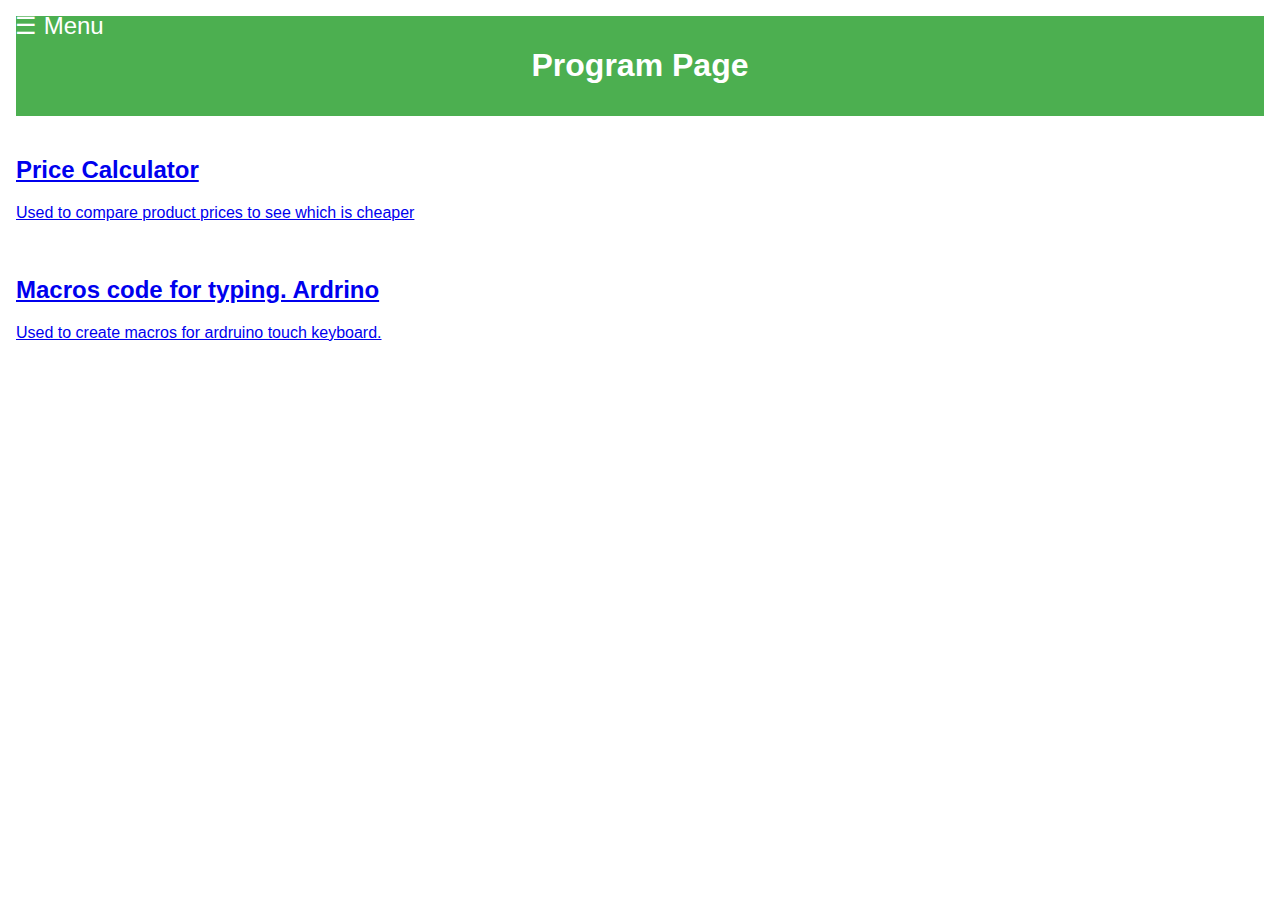
==== program.html @ fe535e84 "Update program.html" ====
<!DOCTYPE html>
<html lang="en">
<head>
    <meta charset="UTF-8">
    <meta name="viewport" content="width=device-width, initial-scale=1.0">
    <title>Program Page</title>
    <link rel="stylesheet" href="styles.css">
</head>
<body>
    <div class="sidebar" id="sidebar">
        <a href="javascript:void(0)" class="closebtn" onclick="toggleSidebar()">×</a>
        <a href="index.html#home">Home</a>
        <a href="index.html#services">Services</a>
        <a href="index.html#about">About</a>
        <a href="index.html#contact">Contact</a>
    </div>

    <div class="main-content">
        <header>
            <span class="menu-icon" onclick="toggleSidebar()">☰ Menu</span>
            <h1>Program Page</h1>
        </header>

        <section id="program-content">
            <a href="pricecomparisonapp/pricecomparisonapp.html"><h2>Price Calculator</h2>
            <p>Used to compare product prices to see which is cheaper</p><a>
            <br>
	    <a href="typingrecorderfortouchdeck/typingrecorderfortouchdeck.html"><h2>Macros code for typing. Ardrino</h2>
            <p>Used to create macros for ardruino touch keyboard.</p><a>

	</section>
    </div>

    <script src="script.js"></script>
</body>
</html>
---- styles.css ----
/* General Styling */
body {
    margin: 0;
    font-family: Arial, sans-serif;
}

/* Sidebar Styling */
.sidebar {
    height: 100%;
    width: 250px;
    position: fixed;
    top: 0;
    left: 0;
    background-color: #111;
    padding-top: 20px;
    transition: 0.3s;
    transform: translateX(-100%);
}

.sidebar a {
    padding: 10px 15px;
    text-decoration: none;
    font-size: 18px;
    color: #ddd;
    display: block;
    transition: 0.3s;
}

.sidebar a:hover {
    background-color: #575757;
}

/* Close Button */
.closebtn {
    position: absolute;
    top: 10px;
    right: 25px;
    font-size: 30px;
    margin-left: 50px;
    color: #fff;
}

/* Main Content Styling */
.main-content {
    margin-left: 0;
    padding: 16px;
    transition: margin-left 0.3s;
}

header {
    background-color: #4CAF50;
    color: white;
    padding: 10px;
    text-align: center;
}

.menu-icon {
    font-size: 24px;
    cursor: pointer;
    color: white;
    position: absolute;
    left: 15px;
    top: 12px;
}

/* Sections */
section {
    padding: 20px 0;
}

/* Show sidebar when active */
.sidebar.active {
    transform: translateX(0);
}

.main-content.active {
    margin-left: 250px;
}
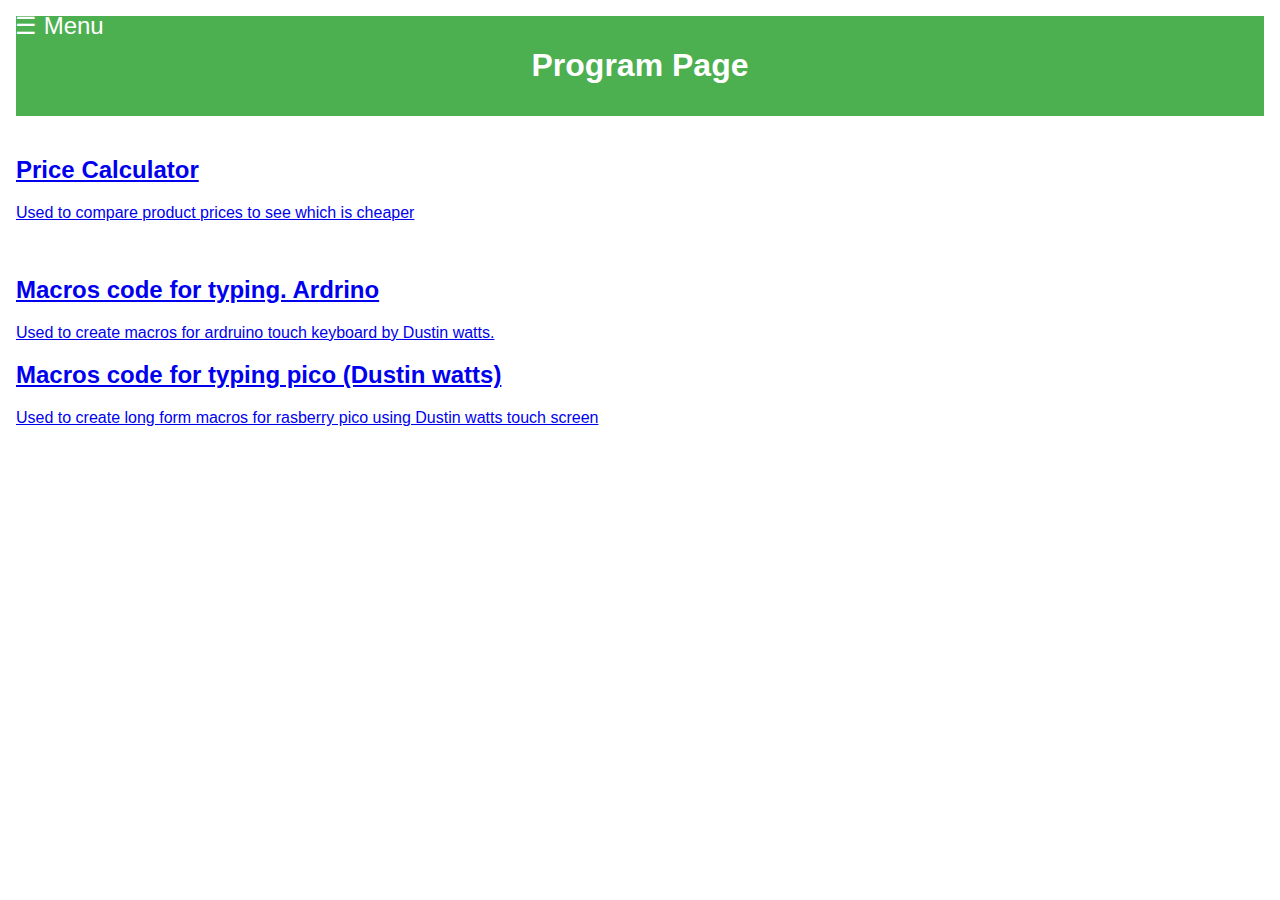
==== commit ae7c7bfa: "Update program.html" ====
--- a/program.html
+++ b/program.html
@@ -26,7 +26,9 @@
             <p>Used to compare product prices to see which is cheaper</p><a>
             <br>
 	    <a href="typingrecorderfortouchdeck/typingrecorderfortouchdeck.html"><h2>Macros code for typing. Ardrino</h2>
-            <p>Used to create macros for ardruino touch keyboard.</p><a>
+            <p>Used to create macros for ardruino touch keyboard by Dustin watts.</p><a>
+	    <a href="typingrecorderforpico/typingrecorderforpico.html"><h2>Macros code for typing pico (Dustin watts)</h2>
+	    <p>Used to create long form macros for rasberry pico using Dustin watts touch screen
 
 	</section>
     </div>
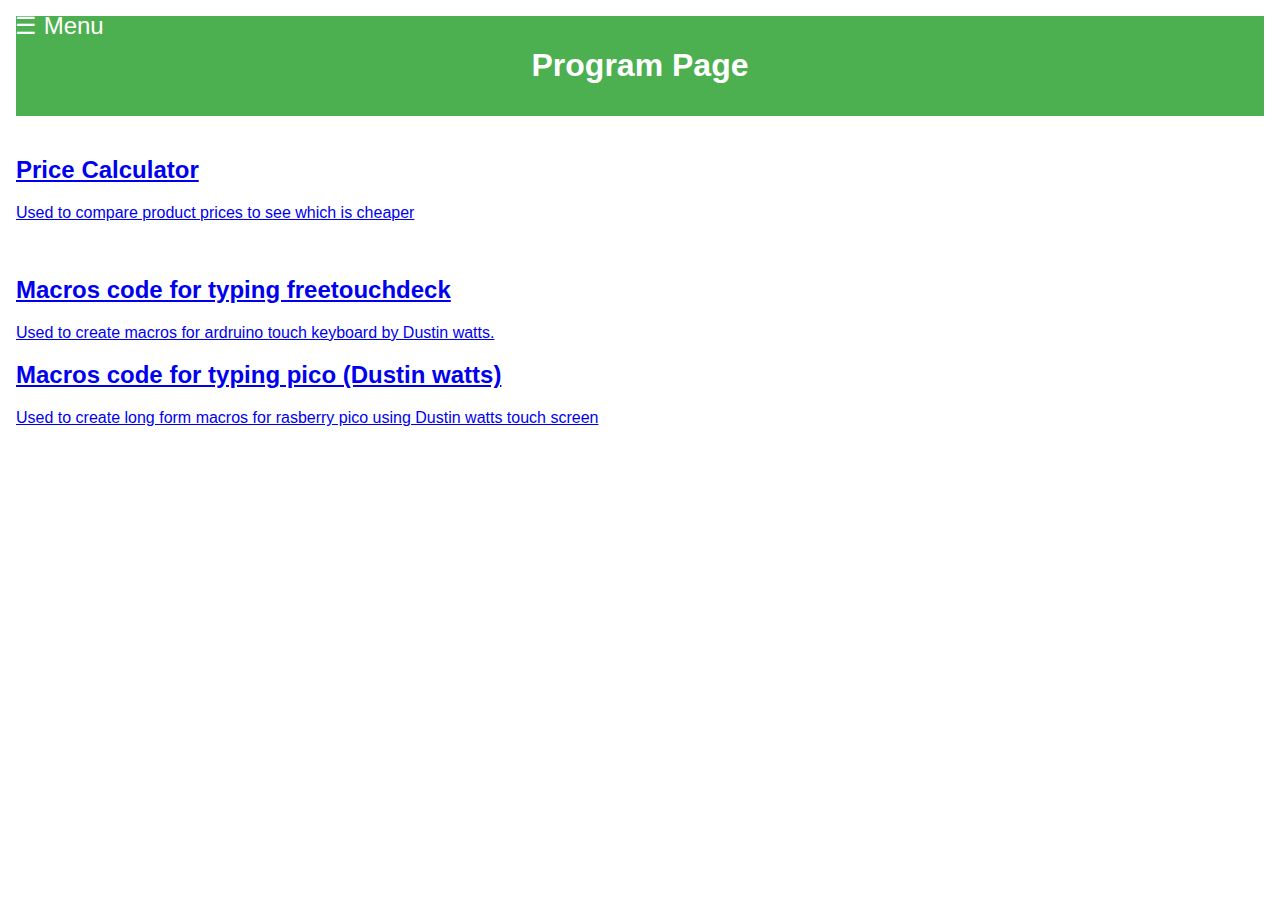
==== commit b53848b9: "Update program.html" ====
--- a/program.html
+++ b/program.html
@@ -25,7 +25,7 @@
             <a href="pricecomparisonapp/pricecomparisonapp.html"><h2>Price Calculator</h2>
             <p>Used to compare product prices to see which is cheaper</p><a>
             <br>
-	    <a href="typingrecorderfortouchdeck/typingrecorderfortouchdeck.html"><h2>Macros code for typing. Ardrino</h2>
+	    <a href="typingrecorderfortouchdeck/typingrecorderfortouchdeck.html"><h2>Macros code for typing freetouchdeck</h2>
             <p>Used to create macros for ardruino touch keyboard by Dustin watts.</p><a>
 	    <a href="typingrecorderforpico/typingrecorderforpico.html"><h2>Macros code for typing pico (Dustin watts)</h2>
 	    <p>Used to create long form macros for rasberry pico using Dustin watts touch screen
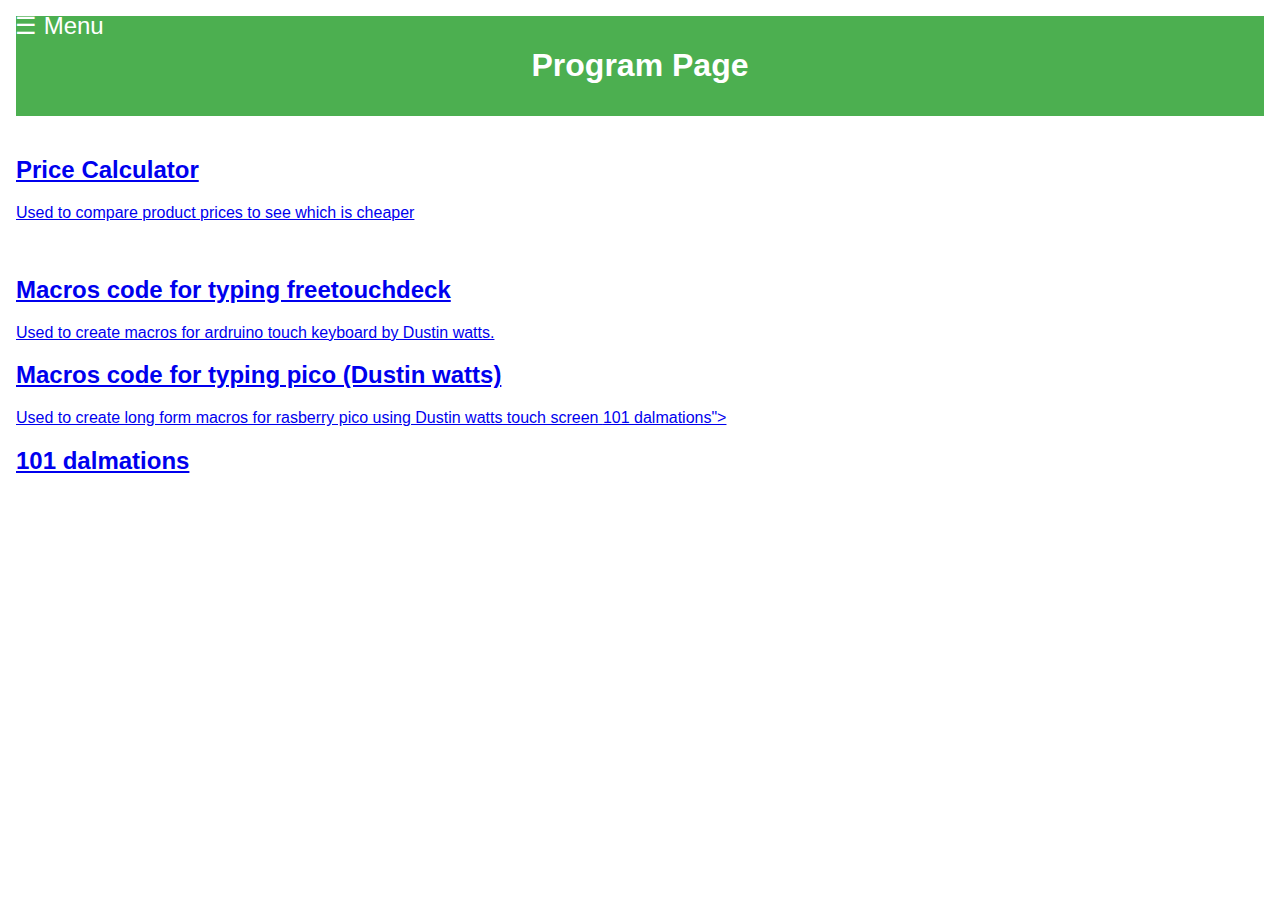
==== commit 49f1d668: "Update program.html" ====
--- a/program.html
+++ b/program.html
@@ -29,7 +29,7 @@
             <p>Used to create macros for ardruino touch keyboard by Dustin watts.</p><a>
 	    <a href="typingrecorderforpico/typingrecorderforpico.html"><h2>Macros code for typing pico (Dustin watts)</h2>
 	    <p>Used to create long form macros for rasberry pico using Dustin watts touch screen
-
+	    <a href="101_Dalmations.html/101_Dalmations.html">101 dalmations"><h2>101 dalmations</h2>
 	</section>
     </div>
 
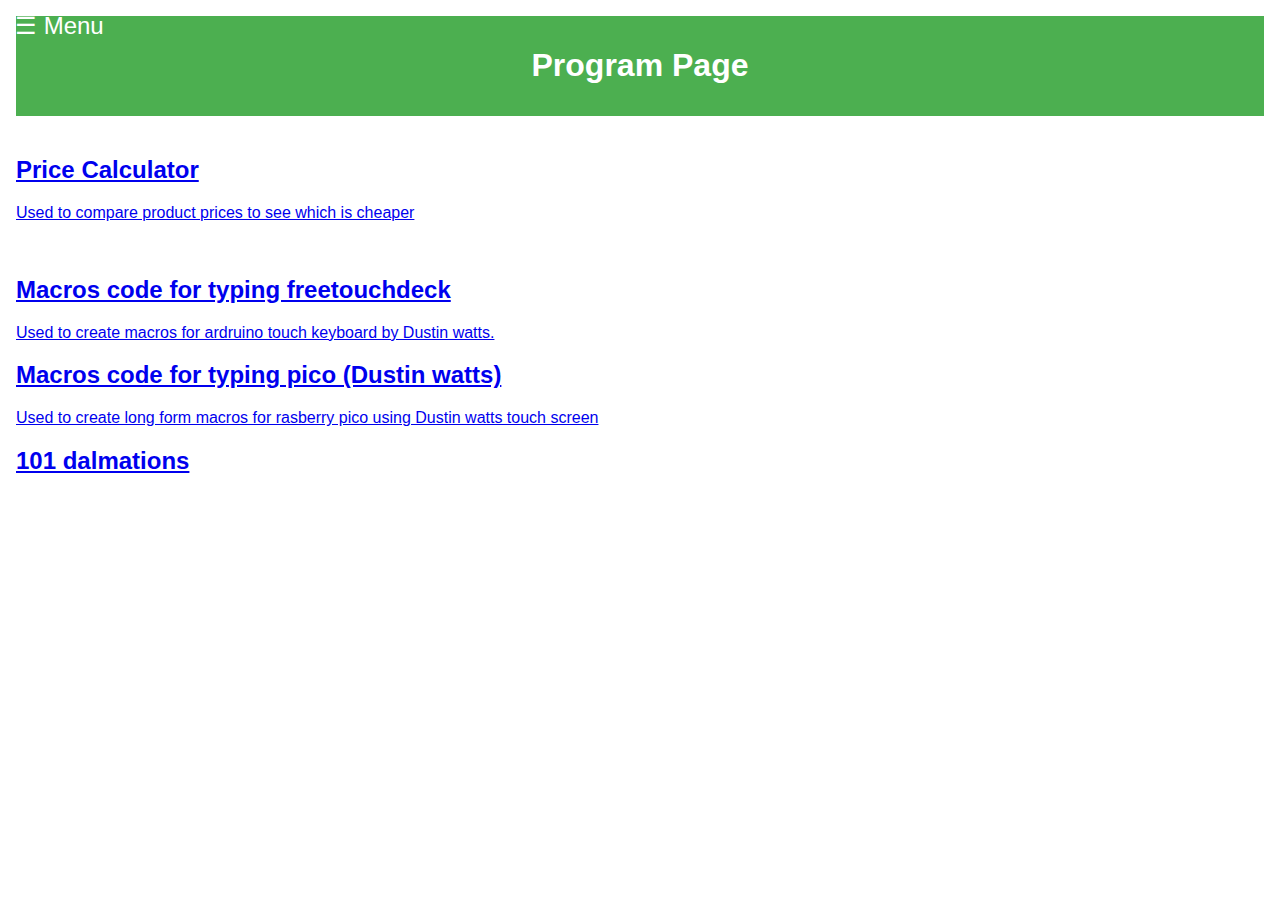
==== commit fa0869d6: "Update program.html" ====
--- a/program.html
+++ b/program.html
@@ -29,7 +29,7 @@
             <p>Used to create macros for ardruino touch keyboard by Dustin watts.</p><a>
 	    <a href="typingrecorderforpico/typingrecorderforpico.html"><h2>Macros code for typing pico (Dustin watts)</h2>
 	    <p>Used to create long form macros for rasberry pico using Dustin watts touch screen
-	    <a href="101_Dalmations.html/101_Dalmations.html">101 dalmations"><h2>101 dalmations</h2>
+	    <a href="101_Dalmations.html/101_Dalmations.html"><h2>101 dalmations</h2>
 	</section>
     </div>
 
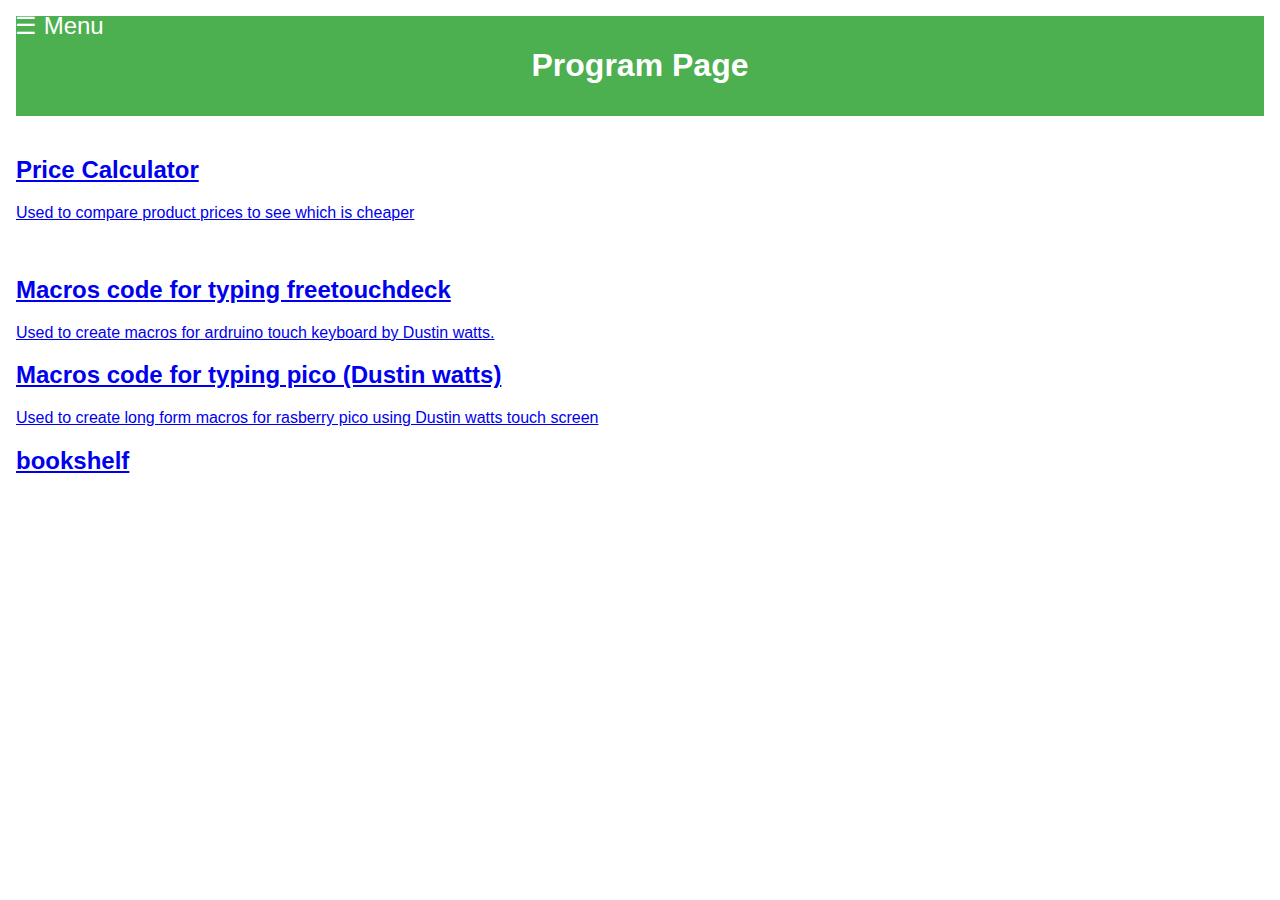
==== commit 459d4abf: "Update program.html" ====
--- a/program.html
+++ b/program.html
@@ -29,7 +29,7 @@
             <p>Used to create macros for ardruino touch keyboard by Dustin watts.</p><a>
 	    <a href="typingrecorderforpico/typingrecorderforpico.html"><h2>Macros code for typing pico (Dustin watts)</h2>
 	    <p>Used to create long form macros for rasberry pico using Dustin watts touch screen
-	    <a href="101_Dalmations.html/101_Dalmations.html"><h2>101 dalmations</h2>
+	    <a href="books_on_tape/bookshelf.html"><h2>bookshelf</h2>
 	</section>
     </div>
 
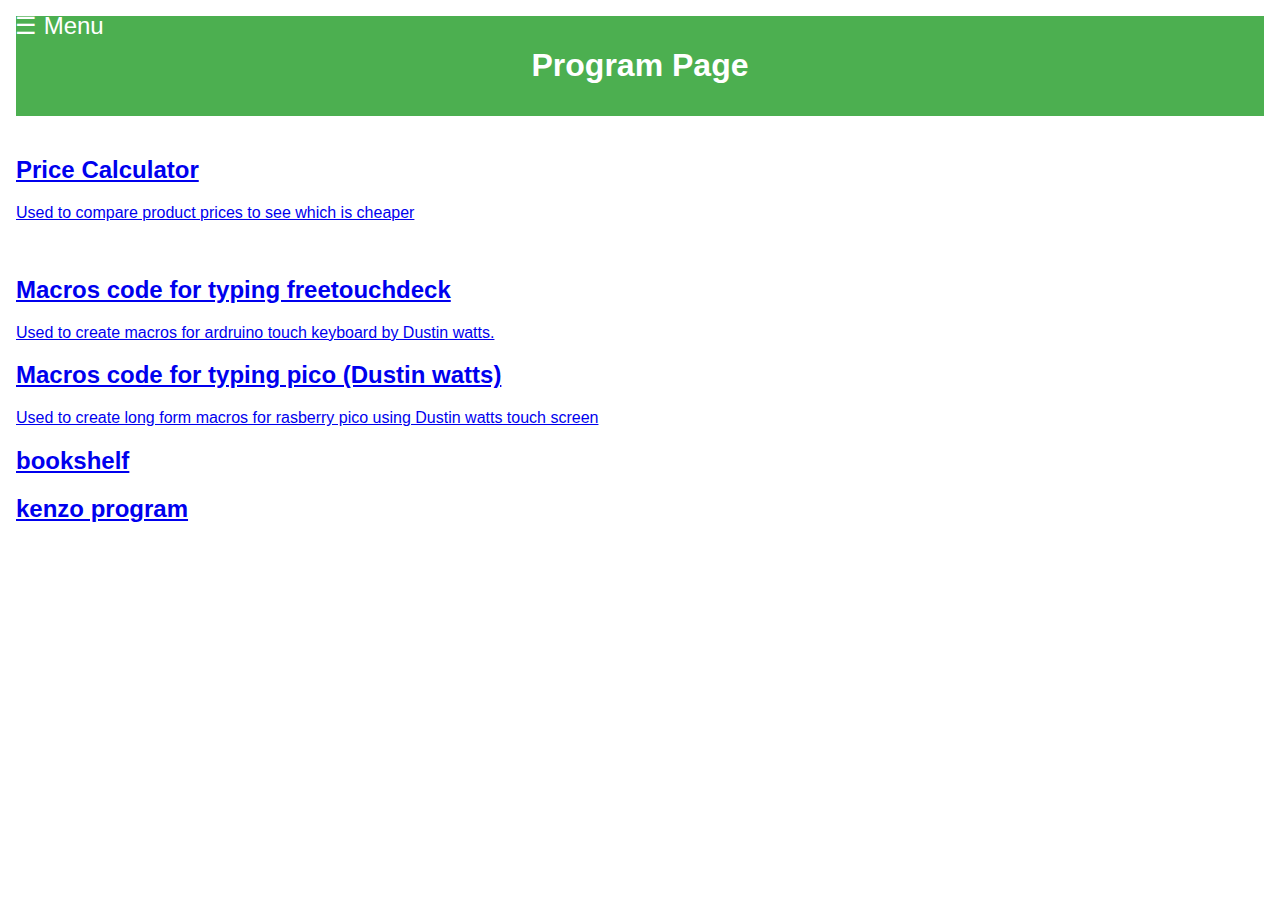
==== commit fc851954: "Update program.html" ====
--- a/program.html
+++ b/program.html
@@ -30,6 +30,7 @@
 	    <a href="typingrecorderforpico/typingrecorderforpico.html"><h2>Macros code for typing pico (Dustin watts)</h2>
 	    <p>Used to create long form macros for rasberry pico using Dustin watts touch screen
 	    <a href="books_on_tape/bookshelf.html"><h2>bookshelf</h2>
+	    <a href="kenzo_program/kenzo_program.html"><h2>kenzo program</h2>
 	</section>
     </div>
 
